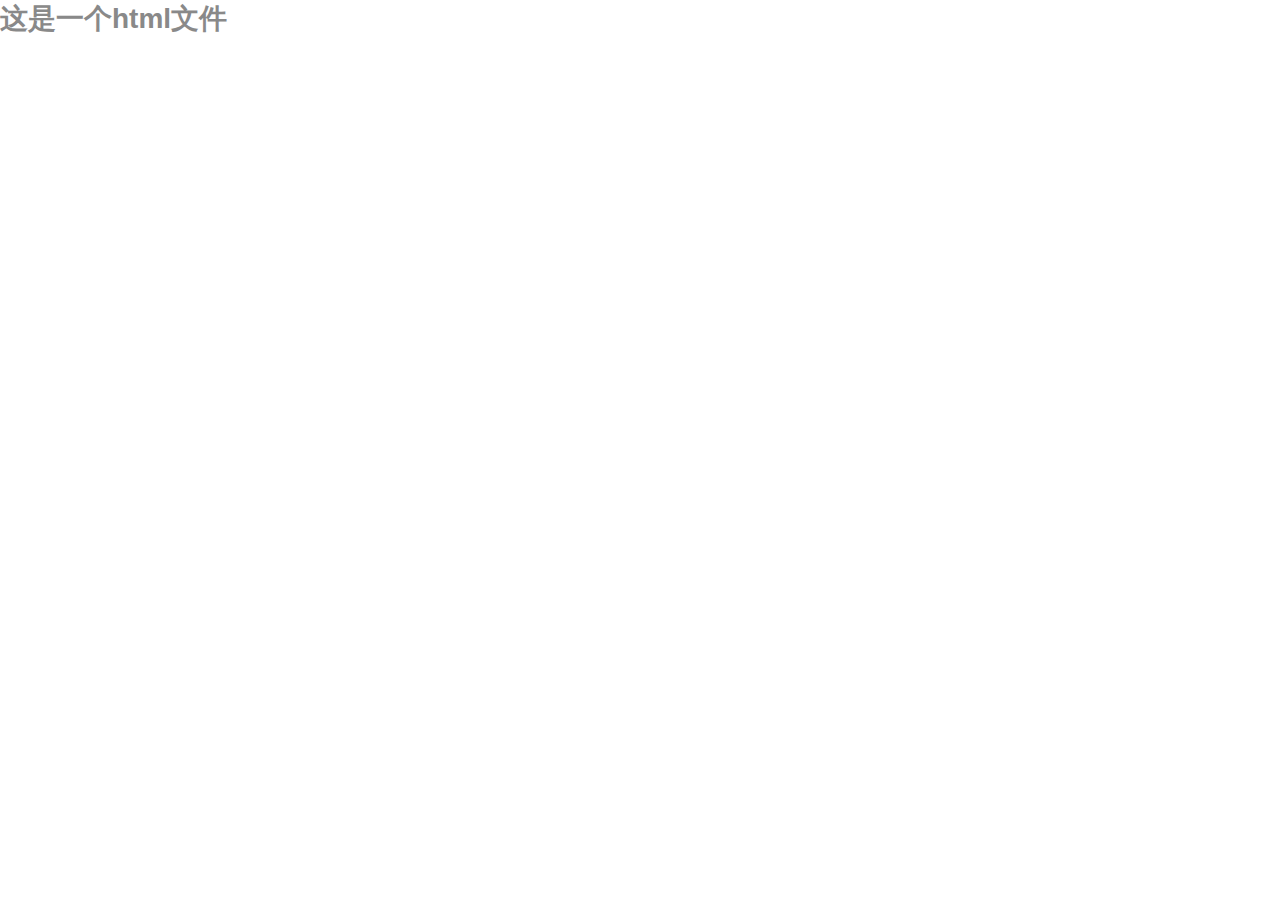
==== index - 副本.html @ b9981910 "add new File" ====
<!DOCTYPE html>
<html>
<head>
  <meta charset="utf-8">
  <meta name="viewport" content="width=device-width,initial-scale=1.0">
  <link rel="stylesheet" href="style.css">
  <title>Git基础教程</title>
</head>
<body>
<h1>这是一个html文件</h1>
</body>
</html>
---- style.css ----
#app {
      width: 100%;
      height: 100%;
    }
    html {
      overflow-x:hidden;
      overflow-y:hidden;
      width: 100%;
      height: 100%;
    }
    body, dl, dt, dd, ul, ol, li, pre, form, fieldset, input, p, blockquote, th, td {
      font-weight:400;
      margin:0;
      padding:0;
    }
    h1, h2, h3, h4, h4, h5 {
      margin:0;
      padding:0;
    }
    body {
      font-family: "Helvetica Neue",Helvetica,"PingFang SC","Hiragino Sans GB","Microsoft YaHei","微软雅黑",Arial,sans-serif;;
      background-color:#FFFFFF;
      color:#898989;
      font-size:14px;
      padding:0;
      margin: 0 !important;
      width: 100%;
      height: 100%;
      text-align:left;
    }
    select {
      font-size:12px;
    }
    table {
      border-collapse:collapse;
    }
    fieldset, img {
      border:0 none;
    }
    fieldset {
      margin:0;
      padding:0;
    }
    fieldset p {
      margin:0;
      padding:0 0 0 8px;
    }
    legend {
      display:none;
    }
    address, caption, em, strong, th, i {
      font-style:normal;
      font-weight:400;
    }
    table caption {
      margin-left:-1px;
    }
    hr {
      border-bottom:1px solid #FFFFFF;
      border-top:1px solid #E4E4E4;
      border-width:1px 0;
      clear:both;
      height:2px;
      margin:5px 0;
      overflow:hidden;
    }
    ol, ul {
      list-style-image:none;
      list-style-position:outside;
      list-style-type:none;
    }
    caption, th {
      text-align:left;
    }
    q:before, q:after, blockquote:before, blockquote:after {
      content: '';
    }
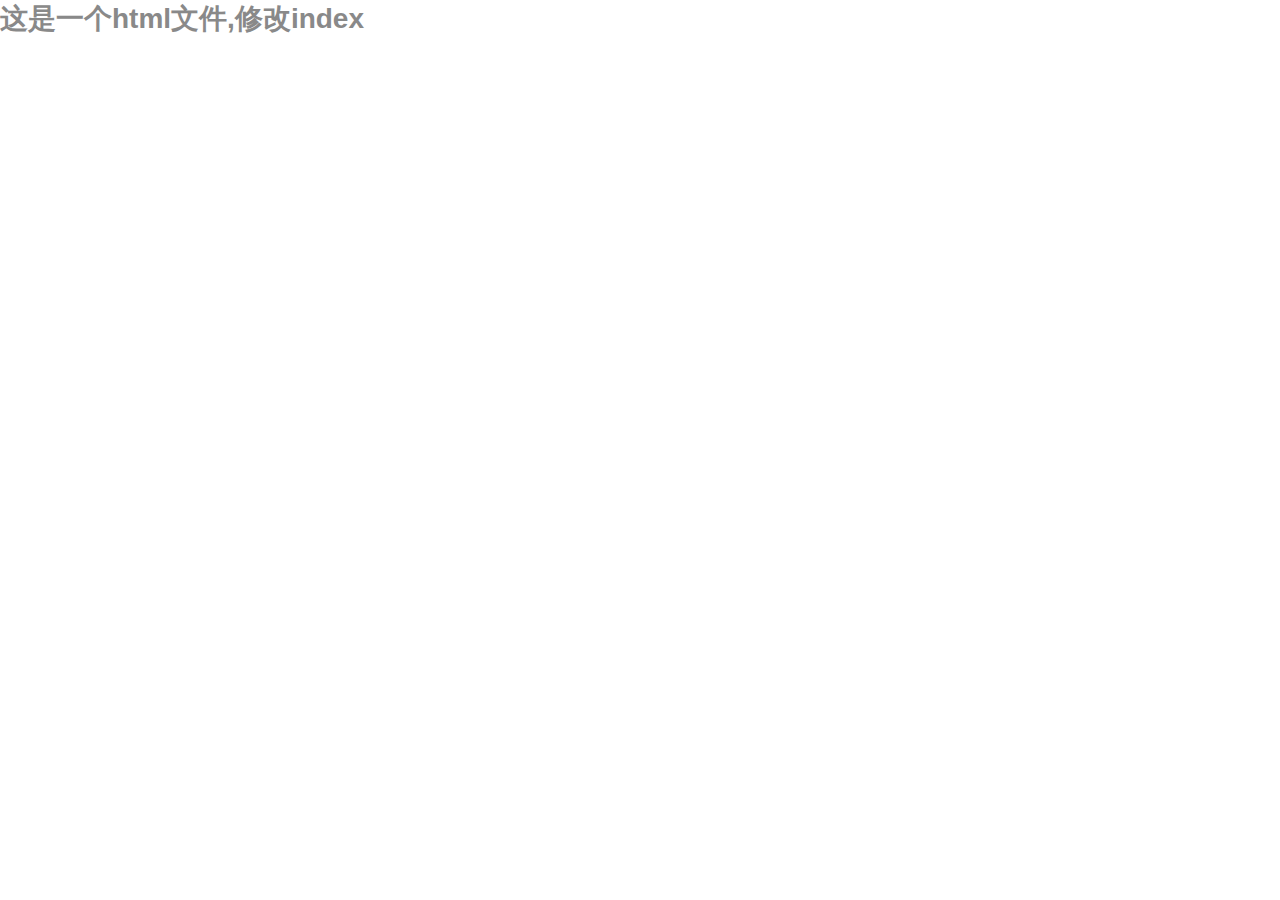
==== commit 2f5b32d8: "修改了文件" ====
--- a/index - 副本.html
+++ b/index - 副本.html
@@ -7,6 +7,6 @@
   <title>Git基础教程</title>
 </head>
 <body>
-<h1>这是一个html文件</h1>
+<h1>这是一个html文件,修改index</h1>
 </body>
 </html>
